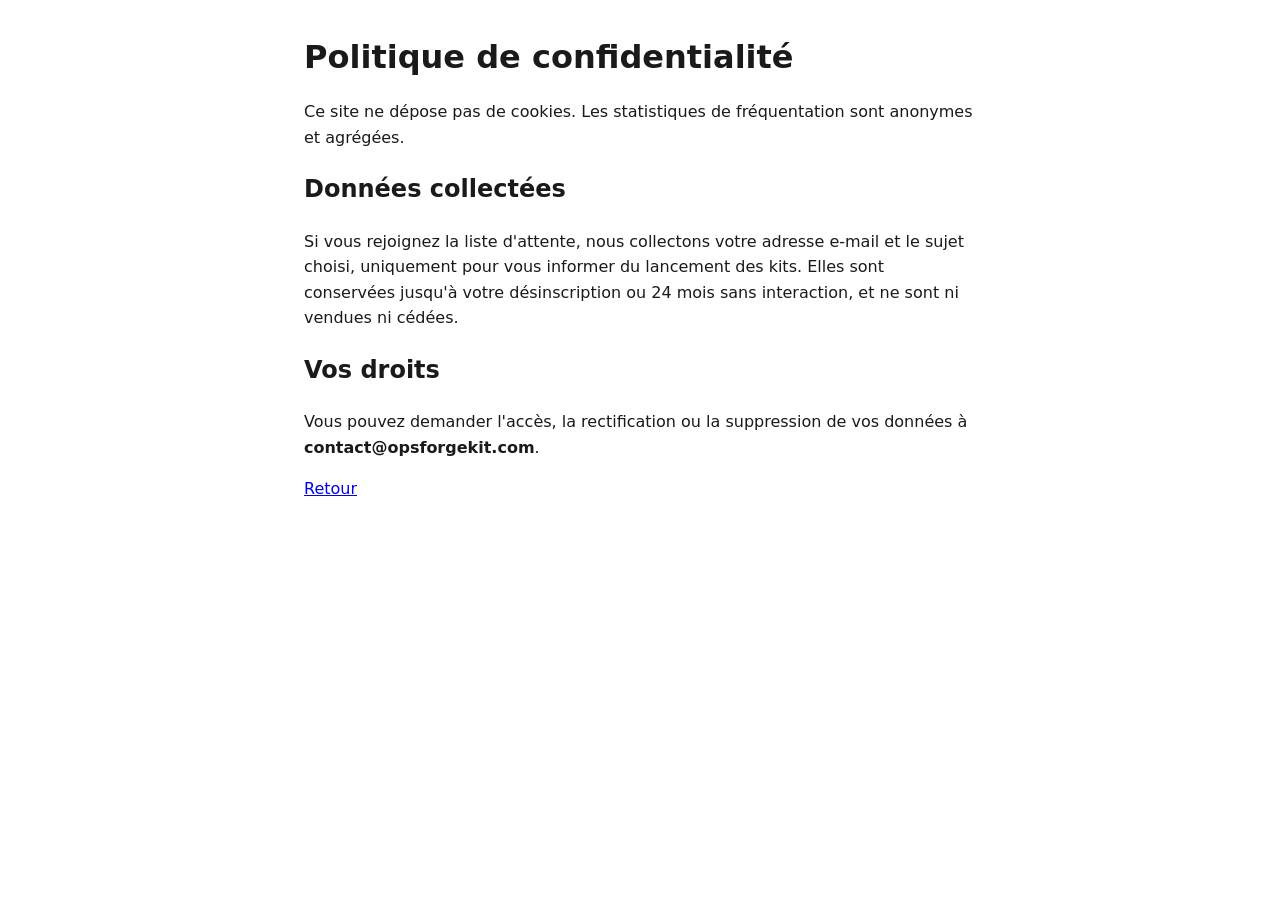
==== public/privacy.html @ d96c05d5 "Serve static site as Cloudflare Worker assets" ====
<!doctype html>
<html lang="fr">
<head>
  <meta charset="utf-8">
  <meta name="viewport" content="width=device-width, initial-scale=1">
  <title>Confidentialité — OpsForgeKit</title>
  <link rel="stylesheet" href="/style.css">
</head>
<body>
  <header><h1>Politique de confidentialité</h1></header>
  <main>
    <p>Ce site ne dépose pas de cookies. Les statistiques de fréquentation sont anonymes et agrégées.</p>
    <h2>Données collectées</h2>
    <p>Si vous rejoignez la liste d'attente, nous collectons votre adresse e-mail et le sujet choisi, uniquement pour vous informer du lancement des kits. Elles sont conservées jusqu'à votre désinscription ou 24 mois sans interaction, et ne sont ni vendues ni cédées.</p>
    <h2>Vos droits</h2>
    <p>Vous pouvez demander l'accès, la rectification ou la suppression de vos données à <strong>contact@opsforgekit.com</strong>.</p>
    <p><a href="/">Retour</a></p>
  </main>
</body>
</html>
---- style.css ----
body { font-family: system-ui, sans-serif; max-width: 42rem; margin: 2rem auto; padding: 0 1rem; line-height: 1.6; color: #1a1a1a; }
header h1 { margin-bottom: 0.25rem; }
section { margin: 2rem 0; }
small { color: #666; font-weight: normal; }
form { display: grid; gap: 0.75rem; }
input, select, button { font: inherit; padding: 0.5rem; }
button { cursor: pointer; }
footer { margin-top: 3rem; border-top: 1px solid #ddd; padding-top: 1rem; color: #666; }
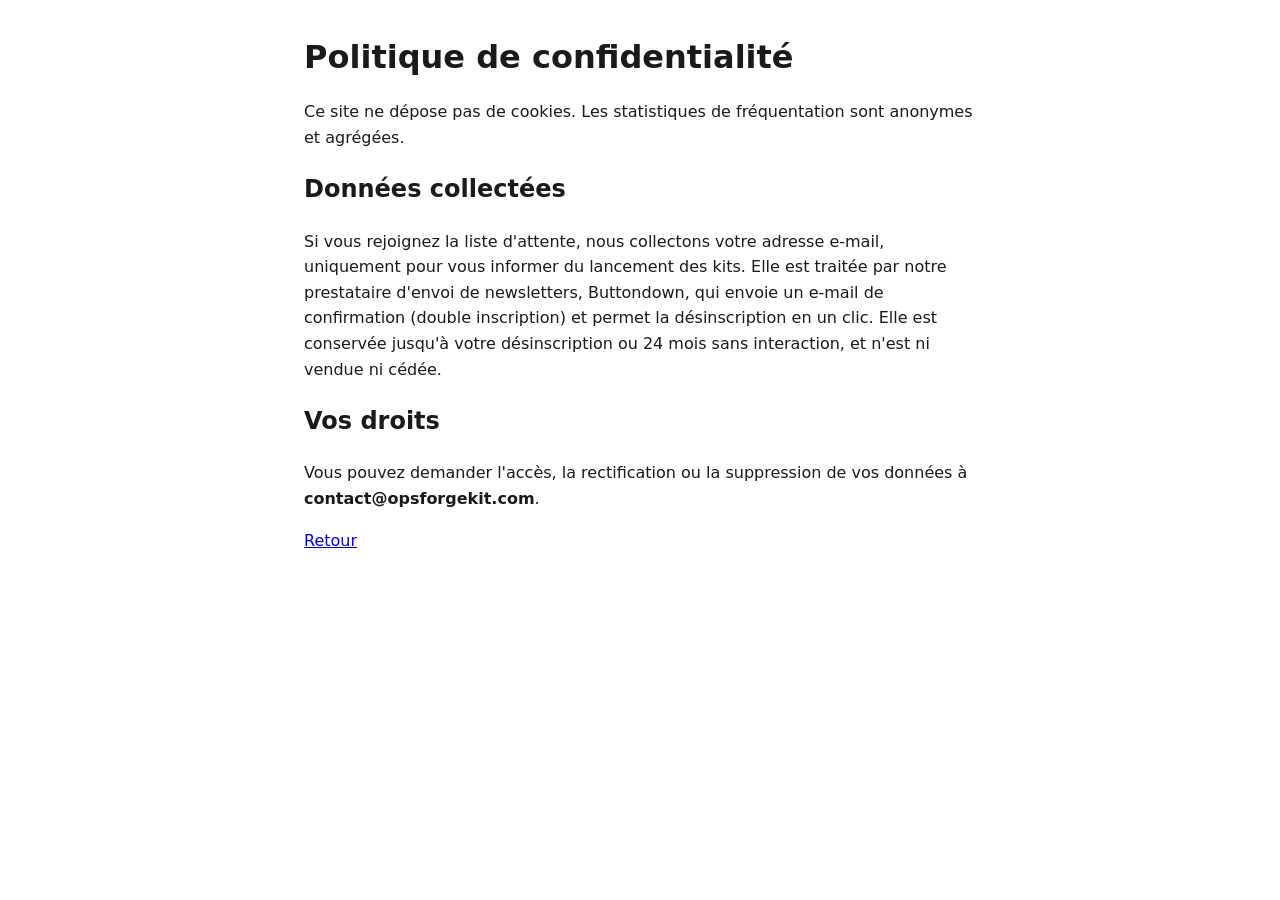
==== commit 53e66733: "Wire waitlist form to Buttondown" ====
--- a/public/privacy.html
+++ b/public/privacy.html
@@ -11,7 +11,7 @@
   <main>
     <p>Ce site ne dépose pas de cookies. Les statistiques de fréquentation sont anonymes et agrégées.</p>
     <h2>Données collectées</h2>
-    <p>Si vous rejoignez la liste d'attente, nous collectons votre adresse e-mail et le sujet choisi, uniquement pour vous informer du lancement des kits. Elles sont conservées jusqu'à votre désinscription ou 24 mois sans interaction, et ne sont ni vendues ni cédées.</p>
+    <p>Si vous rejoignez la liste d'attente, nous collectons votre adresse e-mail, uniquement pour vous informer du lancement des kits. Elle est traitée par notre prestataire d'envoi de newsletters, Buttondown, qui envoie un e-mail de confirmation (double inscription) et permet la désinscription en un clic. Elle est conservée jusqu'à votre désinscription ou 24 mois sans interaction, et n'est ni vendue ni cédée.</p>
     <h2>Vos droits</h2>
     <p>Vous pouvez demander l'accès, la rectification ou la suppression de vos données à <strong>contact@opsforgekit.com</strong>.</p>
     <p><a href="/">Retour</a></p>
